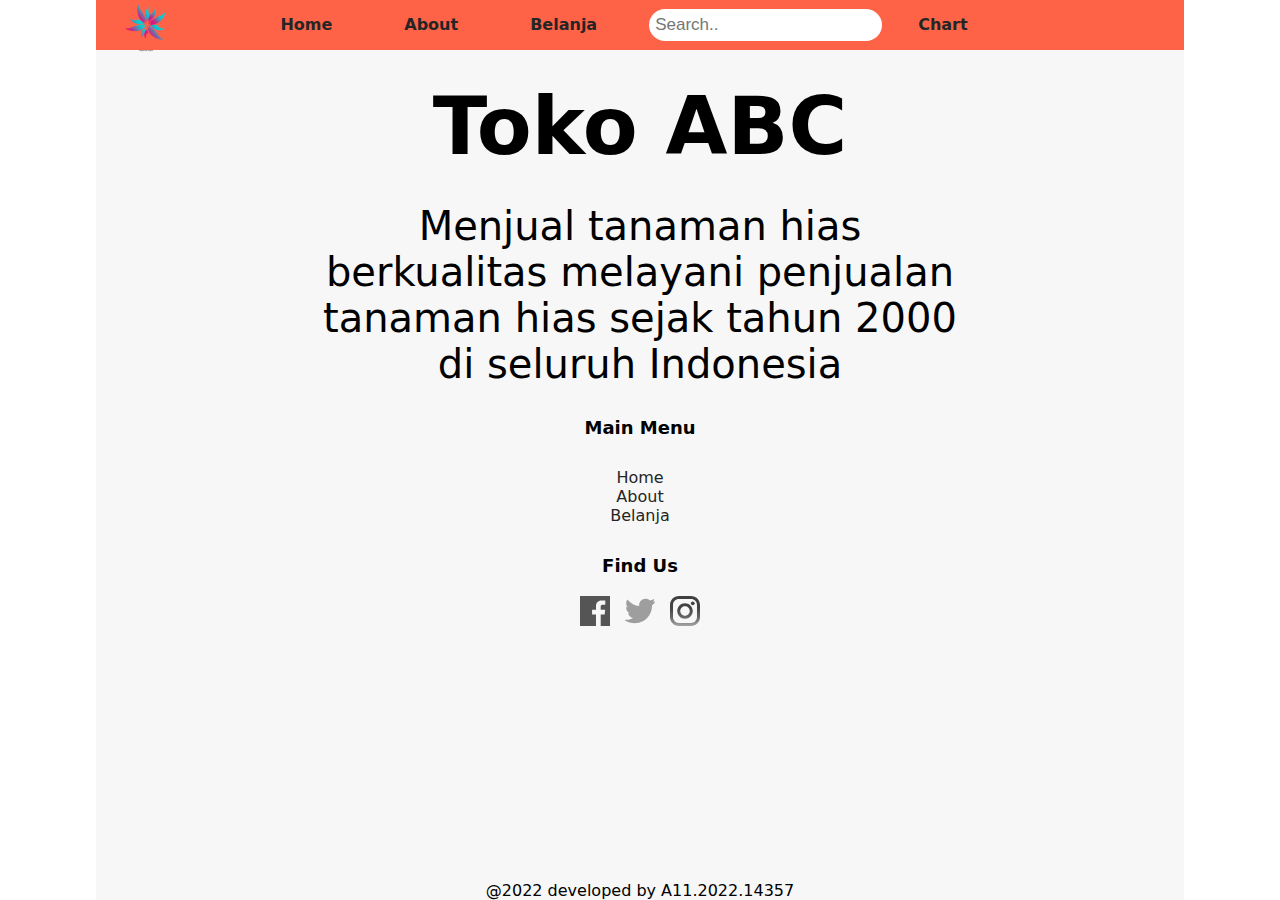
==== about.html @ d9a8356e "first commit" ====
<!DOCTYPE html>
<html lang="en">
<head>
    <meta charset="UTF-8">
    <meta http-equiv="X-UA-Compatible" content="IE=edge">
    <meta name="viewport" content="width=device-width, initial-scale=1.0">
    <title>About</title>
    <link rel="stylesheet" href="style.css">
</head>
<body>
    <div class="container">
        <div class="nav-bar">
            <ul>
                <li>
                        <img src="logo/logo.png" alt="Logo">
                </li>
                <li>
                    <a href="index.html">Home</a>
                </li>
                <li>
                    <a href="#">About</a>
                </li>
                <li>
                    <a href="belanja.html">Belanja</a>
                </li>
                <li>
                    <input type="text" placeholder="Search..">
                </li>
                <li>
                    <a href="#">Chart</a>
                </li>
            </ul>
        </div>
        <div class="content">
            <h1>Toko ABC</h1>
            <h3>Menjual tanaman hias berkualitas melayani penjualan tanaman hias sejak tahun 2000 di seluruh Indonesia</h3>
        </div>
        <div class="menu">
            <h5>Main Menu</h5>
            <ul>
                <li>
                    <a href="index.html">Home</a>
                </li>
                <li>
                    <a href="#">About</a>
                </li>
                <li>
                    <a href="belanja.html">Belanja</a>
                </li>
            </ul>
        </div>
        <div class="social">
            <h5>Find Us</h5>
            <a href="https://facebook.com" target="_blank">
                <img src="/icon/facebook.svg" alt="facebook" width="30" height="30">
            </a>
            <a href="https://twitter.com" target="_blank">
                <img src="/icon/twitter.svg" alt="facebook" width="30" height="30">
            </a>
            <a href="https://instagram.com/juanstevee" target="_blank">
                <img src="/icon/instagram.svg" alt="facebook" width="30" height="30">
            </a>
        </div>
        <div class="footer">
            <p>@2022 developed by A11.2022.14357</p>
        </div>
    </div>
</body>
</html>
---- style.css ----
*, html, body {
    margin: 0;
    padding: 0;
}

body {
    font-family: system-ui, -apple-system, BlinkMacSystemFont, 'Segoe UI', Roboto, Oxygen, Ubuntu, Cantarell, 'Open Sans', 'Helvetica Neue', sans-serif;
    background-color: #fff;
}

.container {
    background-color: #f7f7f7;
    width: 85%;
    min-height: 100vh;
    margin: 0 auto;
    overflow: auto;
    position: relative;
}

.nav-bar {
    width: 100%;
    height: 50px;
    background-color: tomato;
    box-sizing: border-box;
}

.nav-bar input[type=text] {
    padding: 6px;
    border: none; 
    margin-top: 8px;
    margin-right: 16px;
    font-size: 17px;
    border-radius: 1em;
  }

.nav-bar ul li img {
    width: 50px;
    position: absolute;
    left: 25px;
    top: 3px;
}

.nav-bar ul {
    display: flex;
    justify-content: center;
}

.nav-bar ul li {
    list-style-type: none;
    line-height: 50px;
}

.nav-bar ul li a {
    color: #252525;
    font-weight: 600;
    text-decoration: none;
    margin-right: 32px;
    padding: 10px 20px;
    box-sizing: border-box;
    border-radius: 1rem;
}

.nav-bar ul li a:hover {
    background-color: #252525;
    color: #f7f7f7;
    transition: .4s ease-in-out;
    border-radius: 1rem;
}

.judul {
    margin-bottom: 36px;
    text-align: center;
    font-size: 72px;
    font-weight: 700;
}

.hero {
    display: flex;
    flex-wrap: wrap;
    gap: 30px;
    justify-content: center;
}

.hero img {
    line-height: 0;
    height: 300px;
    width: 400px;
    border: 5px solid orange;
}

.top-items {
    margin-top: 48px;
    display: flex;
    justify-content: center;
    flex-direction: column;
}

.top-items h2{
    text-align: center;
}

.top-items-card {
    display: flex;
    justify-content: center;
    flex-wrap: wrap;
    width: auto;
    margin-top: 40px;
    position: relative;
}

.top-items-card img {
    width: 200px;
    height: 200px;
    border: 2px solid orange;
    margin: 0 6px;
    box-sizing: border-box;
}

.top-items-card span {
    display: block;
    width: 210px;
    height: 200px;
    line-height: 200px;
    position: absolute;
    top: 0;
    text-align: center;
    color: #252525;
    font-weight: 600;
    text-shadow: 1px 1px 1px #ddd;
    opacity: 0;
    background-color: aliceblue;
}
.belanja .row span {
    display: block;
    width: 200px;
    height: 200px;
    line-height: 200px;
    position: absolute;
    top: 0px;
    text-align: center;
    color: #252525;
    font-weight: 600;
    text-shadow: 1px 1px 1px #ddd;
    opacity: 0;
    background-color: aliceblue;
}
.belanja .row1 span {
    display: block;
    width: 200px;
    height: 200px;
    line-height: 200px;
    position: absolute;
    top: 205px;
    text-align: center;
    color: #252525;
    font-weight: 600;
    text-shadow: 1px 1px 1px #ddd;
    opacity: 0;
    background-color: aliceblue;
}
.belanja .row2 span {
    display: block;
    width: 200px;
    height: 200px;
    line-height: 200px;
    position: absolute;
    bottom: 3px;
    text-align: center;
    color: #252525;
    font-weight: 600;
    text-shadow: 1px 1px 1px #ddd;
    opacity: 0;
    background-color: aliceblue;
}

.top-items-card a p{
    text-decoration: none;
    color: #252525;
    position: absolute;
    bottom: 8px;
    font-weight: 600;
    font-size: 18px;
    text-align: center;
    width: 200px;
    opacity: 0;
}
.top-items-card a:hover span,
.top-items-card a:hover p
{
    transition: .4s ease-in-out;
    opacity: .7;
}
.belanja .row a:hover span,
.belanja .row a:hover p
{
    transition: .4s ease-in-out;
    opacity: .7;
}
.belanja .row1 a:hover span,
.belanja .row1 a:hover p
{
    transition: .4s ease-in-out;
    opacity: .7;
}
.belanja .row2 a:hover span,
.belanja .row2 a:hover p
{
    transition: .4s ease-in-out;
    opacity: .7;
}

/* About css */
.content {
    text-align: center;
}

.content h1 {
    font-size: 80px;
    font-weight: 800;
    margin: 30px 0;
}

.content h3 {
    width: 60%;
    margin: 0 auto;
    font-size: 40px;
    font-weight: 500;
}

.menu {
    text-align: center;
}

.menu h5 {
    margin: 30px 0;
    font-size: 18px;
}

.menu ul li {
    list-style-type: none;
}

.menu ul li a {
    text-decoration: none;
    color: #252525;
    font-weight: 500;
}

.menu ul li a:hover {
    color: blue;
}

.social {
    text-align: center;
    margin: 30px 0;
}

.social h5 {
    margin: 20px 0;
    font-size: 18px;
}

.social a {
    text-decoration: none;
}

.social a img {
    margin: 0 5px;
    filter: grayscale(100%);
}

.social a img:hover {
    filter: grayscale(0);
    transition: .3s ease-in-out;
}

/* Belanja CSS */
.kategori {
   margin-left: 20px;
   float: left;
   width: 20%;
   height: 100vh;
   border-right: 1px solid #252525;
   margin-right: 50px;
}

.kategori h5 {
    font-size: 18px;
    margin: 20px 0 20px 0;
}

.kategori ul li {
    list-style-type: none;
    margin-top: 10px;
}

.kategori ul li a {
    color: #252525;
    text-decoration: none;
}

.footer {
    width: 100%;
    position: absolute;
    bottom: 0;
    text-align: center;
    background-color;: #eaeaea;
    font-weight: 500;
}

.belanja {
    width: 60%;
    margin-top: 40px;
    display: flex;
    flex-direction: column;
    position: relative;
}

.belanja img {
    width: 200px;
    height: 200px;
}

.belanja .row {
    display: flex;
    justify-content: space-between;
    gap: 30px;
}
.belanja .row1 {
    display: flex;
    justify-content: space-between;
    gap: 30px;
}
.belanja .row2 {
    display: flex;
    justify-content: space-between;
    gap: 30px;
}
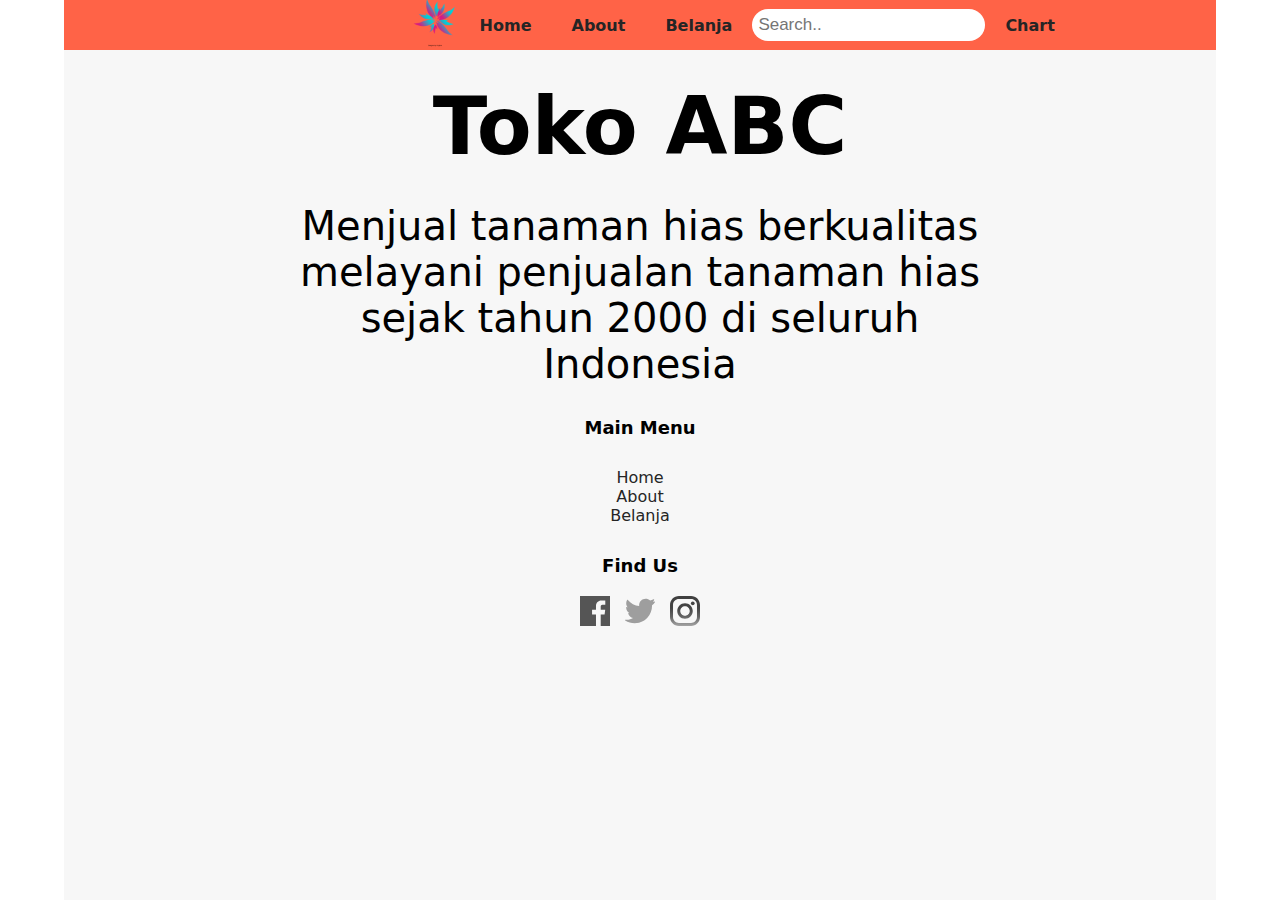
==== commit a4177e30: "responsive nav" ====
--- a/about.html
+++ b/about.html
@@ -12,7 +12,7 @@
         <div class="nav-bar">
             <ul>
                 <li>
-                        <img src="logo/logo.png" alt="Logo">
+                    <img src="logo/logo.png" alt="Logo">
                 </li>
                 <li>
                     <a href="index.html">Home</a>
@@ -52,13 +52,13 @@
         <div class="social">
             <h5>Find Us</h5>
             <a href="https://facebook.com" target="_blank">
-                <img src="/icon/facebook.svg" alt="facebook" width="30" height="30">
+                <img src="icon/facebook.svg" alt="facebook" width="30" height="30">
             </a>
             <a href="https://twitter.com" target="_blank">
-                <img src="/icon/twitter.svg" alt="facebook" width="30" height="30">
+                <img src="icon/twitter.svg" alt="facebook" width="30" height="30">
             </a>
             <a href="https://instagram.com/juanstevee" target="_blank">
-                <img src="/icon/instagram.svg" alt="facebook" width="30" height="30">
+                <img src="icon/instagram.svg" alt="facebook" width="30" height="30">
             </a>
         </div>
         <div class="footer">
--- a/style.css
+++ b/style.css
@@ -10,11 +10,28 @@
 
 .container {
     background-color: #f7f7f7;
-    width: 85%;
+    width: 90%;
     min-height: 100vh;
     margin: 0 auto;
     overflow: auto;
     position: relative;
+}
+
+
+.hamburger {
+    height: 20px;
+    display: none;
+    flex-direction: column;
+    justify-content: space-between;
+    align-items: center;
+}
+
+.hamburger span{
+    display: block;
+    width: 28px;
+    height: 3px;
+    background-color: black;
+    border-radius: 3px;
 }
 
 .nav-bar {
@@ -22,39 +39,37 @@
     height: 50px;
     background-color: tomato;
     box-sizing: border-box;
+    display: flex;
+    justify-content: space-around;
 }
 
 .nav-bar input[type=text] {
     padding: 6px;
     border: none; 
-    margin-top: 8px;
-    margin-right: 16px;
     font-size: 17px;
     border-radius: 1em;
-  }
+}
 
 .nav-bar ul li img {
     width: 50px;
-    position: absolute;
-    left: 25px;
-    top: 3px;
 }
 
 .nav-bar ul {
     display: flex;
-    justify-content: center;
+    height: 50px;
+    width: 40%;
+    align-items: center;
+    justify-content: space-evenly;
 }
 
 .nav-bar ul li {
     list-style-type: none;
-    line-height: 50px;
 }
 
 .nav-bar ul li a {
     color: #252525;
     font-weight: 600;
     text-decoration: none;
-    margin-right: 32px;
     padding: 10px 20px;
     box-sizing: border-box;
     border-radius: 1rem;
@@ -65,6 +80,58 @@
     color: #f7f7f7;
     transition: .4s ease-in-out;
     border-radius: 1rem;
+}
+@media screen and (max-width: 768px) {
+    
+    .nav-bar {
+        justify-content: space-between;
+        position: relative;
+    }
+    
+    .nav-bar .hamburger{
+        display: flex;
+        padding: 15px;
+        cursor: pointer;
+    }
+
+    .nav-bar ul {
+        display: none;
+        flex-direction: column;
+        justify-content: space-around;
+        height: 40vh;
+        align-items: flex-end;
+        width: 30%;
+        background-color: tomato;
+        position: absolute;
+        right: 0;
+        top: 50px;
+    }
+
+    .nav-bar ul input{
+        width: 60%;
+        display: flex;
+        margin-left: 60px;
+    }
+    
+    .nav-bar ul.flex {
+        display: flex;
+    }
+
+    .hamburger span {
+        transition: all .5s;
+    }
+
+    .change .bar1 {
+        transform: rotate(-45deg) translate(0, 12px);
+    }
+
+    .change .bar2 {
+        opacity: 0;
+    }
+
+    .change .bar3 {
+        transform: rotate(45deg) translate(0, -12px);
+    }
 }
 
 .judul {
@@ -117,12 +184,43 @@
 }
 
 .top-items-card span {
-    display: block;
-    width: 210px;
-    height: 200px;
-    line-height: 200px;
-    position: absolute;
-    top: 0;
+    display: flex;
+    flex-direction: column;
+    justify-content: center;
+    width: 205px;
+    height: 200px;
+    position: absolute;
+    top: 0px;
+    text-align: center;
+    color: #252525;
+    font-weight: 600;
+    text-shadow: 1px 1px 1px #ddd;
+    background-color: aliceblue;
+    opacity: 0;
+}
+.belanja .row span {
+    display: flex;
+    flex-direction: column;
+    justify-content: center;
+    width: 200px;
+    height: 200px;
+    position: absolute;
+    top: 0px;
+    text-align: center;
+    color: #252525;
+    font-weight: 600;
+    text-shadow: 1px 1px 1px #ddd;
+    background-color: aliceblue;
+    opacity: 0;
+}
+.belanja .row1 span {
+    display: flex;
+    flex-direction: column;
+    justify-content: center;
+    width: 200px;
+    height: 200px;
+    position: absolute;
+    top: 205px;
     text-align: center;
     color: #252525;
     font-weight: 600;
@@ -130,13 +228,14 @@
     opacity: 0;
     background-color: aliceblue;
 }
-.belanja .row span {
-    display: block;
-    width: 200px;
-    height: 200px;
-    line-height: 200px;
-    position: absolute;
-    top: 0px;
+.belanja .row2 span {
+    display: flex;
+    flex-direction: column;
+    justify-content: center;
+    width: 200px;
+    height: 200px;
+    position: absolute;
+    bottom: 3px;
     text-align: center;
     color: #252525;
     font-weight: 600;
@@ -144,46 +243,7 @@
     opacity: 0;
     background-color: aliceblue;
 }
-.belanja .row1 span {
-    display: block;
-    width: 200px;
-    height: 200px;
-    line-height: 200px;
-    position: absolute;
-    top: 205px;
-    text-align: center;
-    color: #252525;
-    font-weight: 600;
-    text-shadow: 1px 1px 1px #ddd;
-    opacity: 0;
-    background-color: aliceblue;
-}
-.belanja .row2 span {
-    display: block;
-    width: 200px;
-    height: 200px;
-    line-height: 200px;
-    position: absolute;
-    bottom: 3px;
-    text-align: center;
-    color: #252525;
-    font-weight: 600;
-    text-shadow: 1px 1px 1px #ddd;
-    opacity: 0;
-    background-color: aliceblue;
-}
-
-.top-items-card a p{
-    text-decoration: none;
-    color: #252525;
-    position: absolute;
-    bottom: 8px;
-    font-weight: 600;
-    font-size: 18px;
-    text-align: center;
-    width: 200px;
-    opacity: 0;
-}
+
 .top-items-card a:hover span,
 .top-items-card a:hover p
 {
@@ -274,7 +334,6 @@
     transition: .3s ease-in-out;
 }
 
-/* Belanja CSS */
 .kategori {
    margin-left: 20px;
    float: left;
@@ -302,7 +361,7 @@
 .footer {
     width: 100%;
     position: absolute;
-    bottom: 0;
+    bottom: -25px;
     text-align: center;
     background-color;: #eaeaea;
     font-weight: 500;
